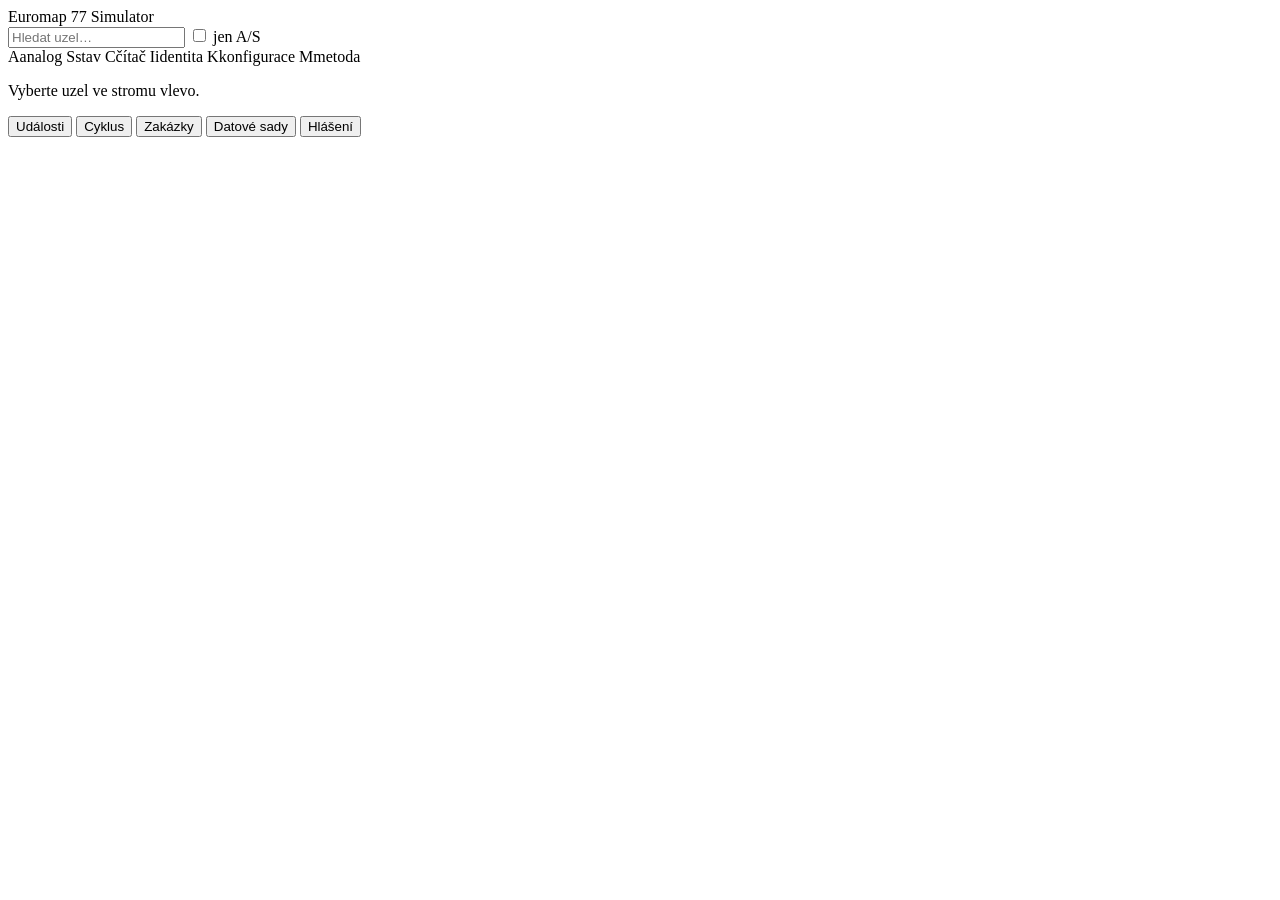
==== e77sim/ui/static/index.html @ a7766196 "Euromap 77 OPC UA simulator: up to 3 machines, web UI, single-file build - Address space built node " ====
<!doctype html>
<html lang="cs">
<head>
  <meta charset="utf-8">
  <meta name="viewport" content="width=device-width, initial-scale=1">
  <title>Euromap 77 Simulator</title>
  <link rel="icon" href="data:image/svg+xml,%3Csvg xmlns='http://www.w3.org/2000/svg' viewBox='0 0 16 16'%3E%3Crect width='16' height='16' rx='3' fill='%232563eb'/%3E%3Ctext x='8' y='12' font-size='9' text-anchor='middle' fill='white' font-family='sans-serif'%3E77%3C/text%3E%3C/svg%3E">
  <link rel="stylesheet" href="/static/style.css">
</head>
<body>
<header>
  <div class="brand">Euromap 77 <span>Simulator</span></div>
  <nav id="tabs"></nav>
</header>

<section id="overview" class="overview"></section>

<main>
  <aside class="tree-pane">
    <div class="tree-tools">
      <input id="search" type="search" placeholder="Hledat uzel…">
      <label class="chk"><input id="onlyAS" type="checkbox"> jen A/S</label>
    </div>
    <div id="tree" class="tree"></div>
    <div class="legend">
      <span class="badge A">A</span>analog <span class="badge S">S</span>stav <span class="badge C">C</span>čítač
      <span class="badge I">I</span>identita <span class="badge K">K</span>konfigurace <span class="badge M">M</span>metoda
    </div>
  </aside>

  <section class="editor-pane">
    <div id="editor" class="card"><p class="muted">Vyberte uzel ve stromu vlevo.</p></div>
  </section>

  <section class="side-pane">
    <div class="side-tabs" id="sideTabs">
      <button data-tab="events" class="active">Události</button>
      <button data-tab="cycle">Cyklus</button>
      <button data-tab="jobs">Zakázky</button>
      <button data-tab="datasets">Datové sady</button>
      <button data-tab="messages">Hlášení</button>
    </div>
    <div id="side" class="side"></div>
  </section>
</main>

<div id="toast" class="toast"></div>
<script src="/static/app.js"></script>
</body>
</html>
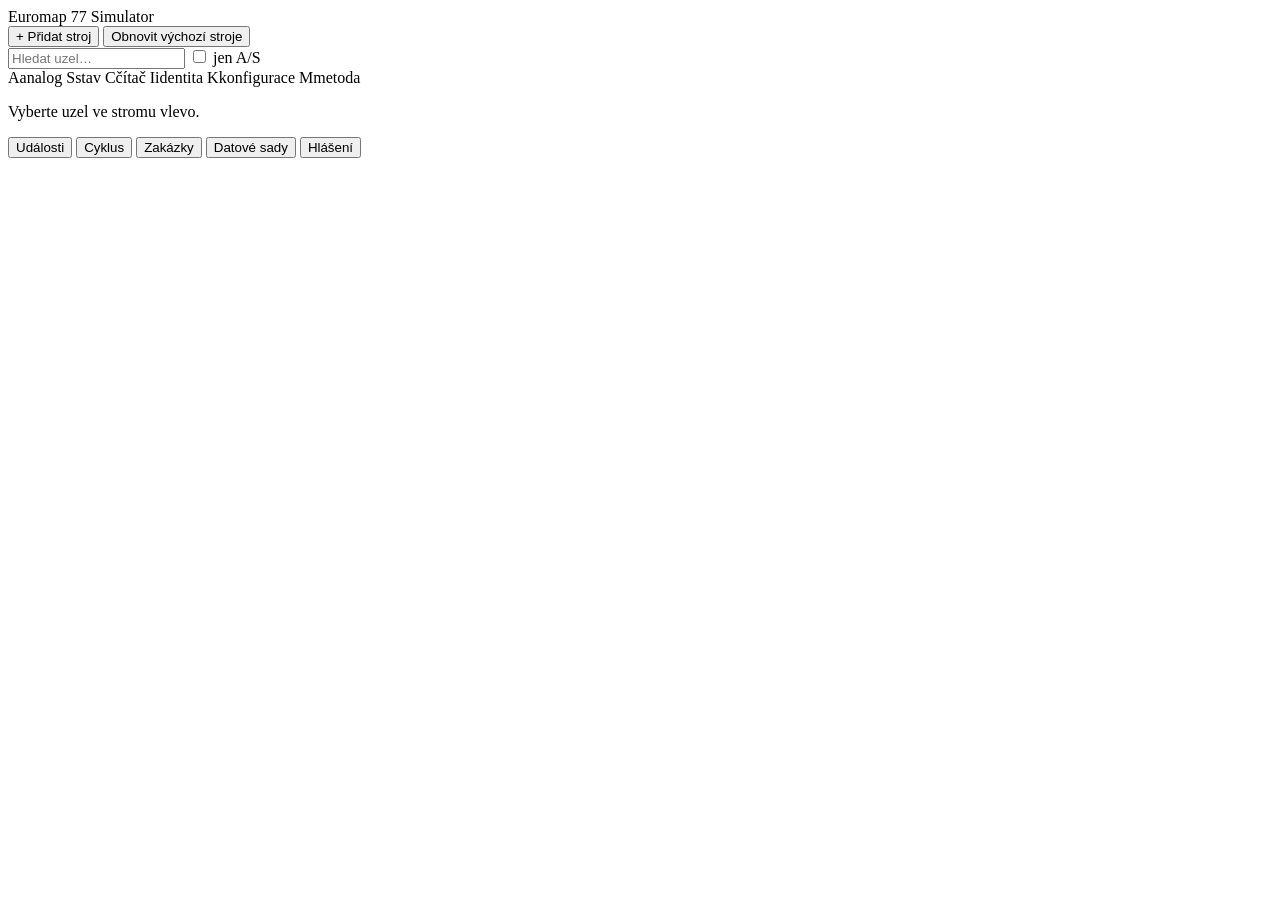
==== commit 27798978: "Add machines at run time from a catalog and keep one value generator - One generator for analog and " ====
--- a/e77sim/ui/static/index.html
+++ b/e77sim/ui/static/index.html
@@ -11,6 +11,10 @@
 <header>
   <div class="brand">Euromap 77 <span>Simulator</span></div>
   <nav id="tabs"></nav>
+  <div class="fleet">
+    <button id="addMachine" class="primary">+ Přidat stroj</button>
+    <button id="resetMachines" title="Smaže uložené stroje a spustí výchozí">Obnovit výchozí stroje</button>
+  </div>
 </header>
 
 <section id="overview" class="overview"></section>
@@ -44,6 +48,30 @@
   </section>
 </main>
 
+<div id="empty" class="empty" hidden>
+  <h2>Neběží žádný stroj</h2>
+  <p class="muted">Přidejte stroj tlačítkem nahoře, nebo obnovte výchozí stroje.</p>
+</div>
+
+<div id="wizard" class="modal" hidden>
+  <div class="dialog" role="dialog" aria-modal="true" aria-labelledby="wzTitle">
+    <div class="wz-head">
+      <h2 id="wzTitle">Přidat stroj</h2>
+      <ol class="steps" id="wzSteps">
+        <li data-i="0"><b>1</b> Typ stroje</li>
+        <li data-i="1"><b>2</b> Datový model</li>
+        <li data-i="2"><b>3</b> Shrnutí</li>
+      </ol>
+      <button class="small" id="wzClose" aria-label="Zavřít">✕</button>
+    </div>
+    <div class="wz-body" id="wzBody"></div>
+    <div class="wz-foot">
+      <button id="wzBack">Zpět</button>
+      <button class="primary" id="wzNext">Další</button>
+    </div>
+  </div>
+</div>
+
 <div id="toast" class="toast"></div>
 <script src="/static/app.js"></script>
 </body>
